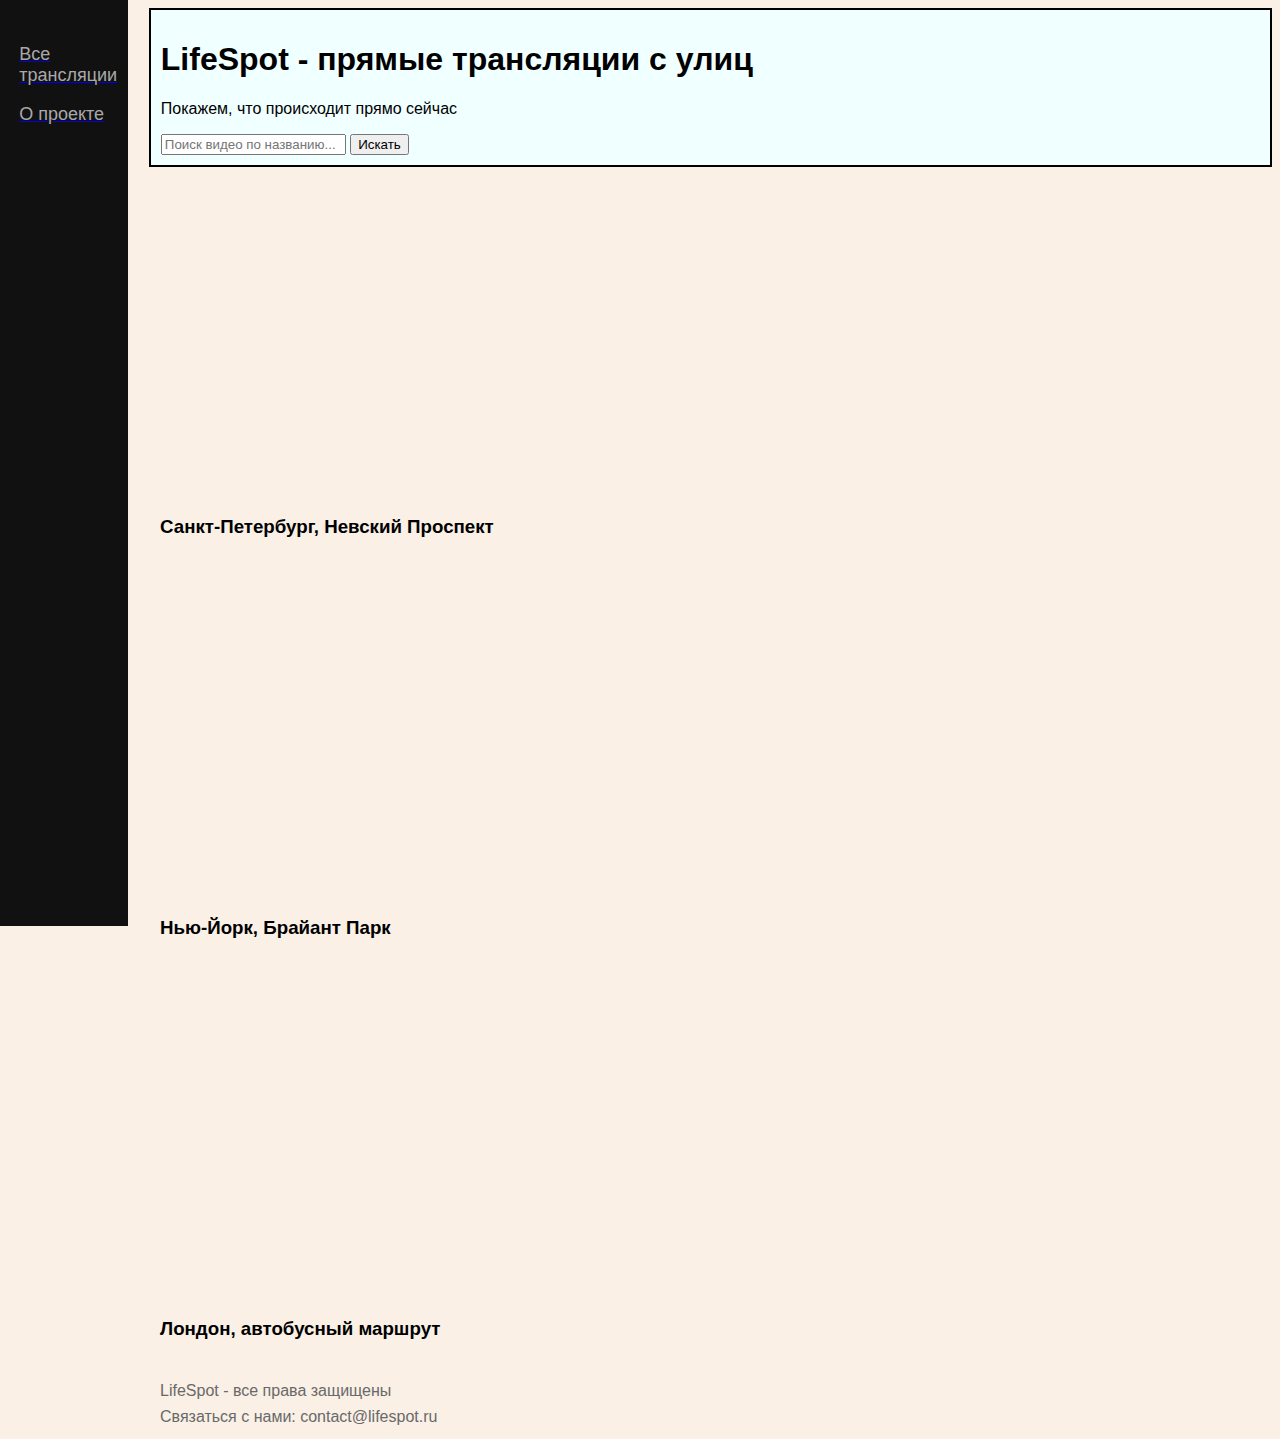
==== LifeSpot/Views/index.html @ 49a52bc9 "1" ====
﻿<!DOCTYPE html>
<html lang="en">
<head>
    <meta charset="UTF-8">
    <title>LifeSpot</title>
    <link href="../Static/CSS/index.css" rel="stylesheet" type="text/css" />
</head>
<header class="bordered">
    <!--Заголовок страницы-->
    <h1>LifeSpot - прямые трансляции с улиц</h1>
    <!--Параграф-->
    <p>Покажем, что происходит прямо сейчас</p>
    <div class="search">
        <form>
            <input type="text" placeholder="Поиск видео по названию...">
            <button type="submit">Искать</button>
        </form>
    </div>
</header>
<body>
    <!--Сайд-бар страницы-->
    <aside id="sidebar">
        <div class="navbar">
            <a href="https://localhost:44373/"><p>Все трансляции</p></a>
            <a href="https://localhost:44373/"><p>О проекте</p></a>
        </div>
    </aside>

    <!--div class="bordered"-->

        <div class="video-container">
            <iframe width="560" height="315" src="https://www.youtube.com/embed/e3IGUhlmXMs" title="YouTube video player" frameborder="0" allow="accelerometer; autoplay; clipboard-write; encrypted-media; gyroscope; picture-in-picture; web-share" allowfullscreen></iframe>
            <h3 class="video-title">Санкт-Петербург, Невский Проспект</h3>
        </div>

        <div class="video-container">
            <iframe width="560" height="315" src="https://www.youtube.com/embed/srlpC5tmhYs" title="YouTube video player" frameborder="0" allow="accelerometer; autoplay; clipboard-write; encrypted-media; gyroscope; picture-in-picture; web-share" allowfullscreen></iframe>
            <h3 class="video-title">Нью-Йорк, Брайант Парк</h3>
        </div>

        <div class="video-container">
            <iframe width="560" height="315" src="https://www.youtube.com/embed/JplMzss6_YE" title="YouTube video player" frameborder="0" allow="accelerometer; autoplay; clipboard-write; encrypted-media; gyroscope; picture-in-picture; web-share" allowfullscreen></iframe>
            <h3 class="video-title">Лондон, автобусный маршрут</h3>
        </div>

    <!--/div-->
</body>
<footer>
    <p>LifeSpot - все права защищены</p>
    <p>Связаться с нами: contact@lifespot.ru</p>
</footer>
</html>
---- LifeSpot/Static/CSS/index.css ----
﻿.bordered {
    border: 2px solid black;
    background-color: azure;
    padding: 10px;
}

.video-container {
    display: inline-block;
    padding-left: 1%;
    padding-top: 1%;
    padding-bottom: 1%;
}

.navbar p{
    color: darkgray;
    padding-left: 15%;
}

.navbar p:hover{
    color:aliceblue;
}

header {
    color: black;
    padding-left: 1%;
    padding-top: 1%;
}

#header-index {
    color: #44453f;
}

footer {
    position: unset;
    bottom: 0;
    font-size: medium;
    color: dimgrey;
    line-height: 66%;
    padding-left: 1%;
}

aside {
    height: 100%;
    width: 10%;
    position: absolute; /* Фиксированная позиция сайд-бара. Так он будет оставаться на месте при скроллинге */
    z-index: 1; /* Сайд-бар будет поверх остальных элементов */
    top: 0; /* Сайдбар будет в самой верхней части страницы */
    left: 0;
    background-color: #111;
    overflow-x: hidden; /* Отключаем горизонтальную прокрутку */
    padding-top: 2%;
    font-size: large;
}

body {
    padding-left: 11%;
}

header, footer, body, .video-container {
    font-family: "Helvetica 65 Medium", sans-serif;
    background-color: linen;
}

.search form:hover{
    position: relative;
    width: 300px;
    
}

.search button:hover{
    position: absolute;
    
    height: 20px;
    border: none;
    border-radius: 3px;
    cursor: pointer;
    
    background-color: aqua;
}
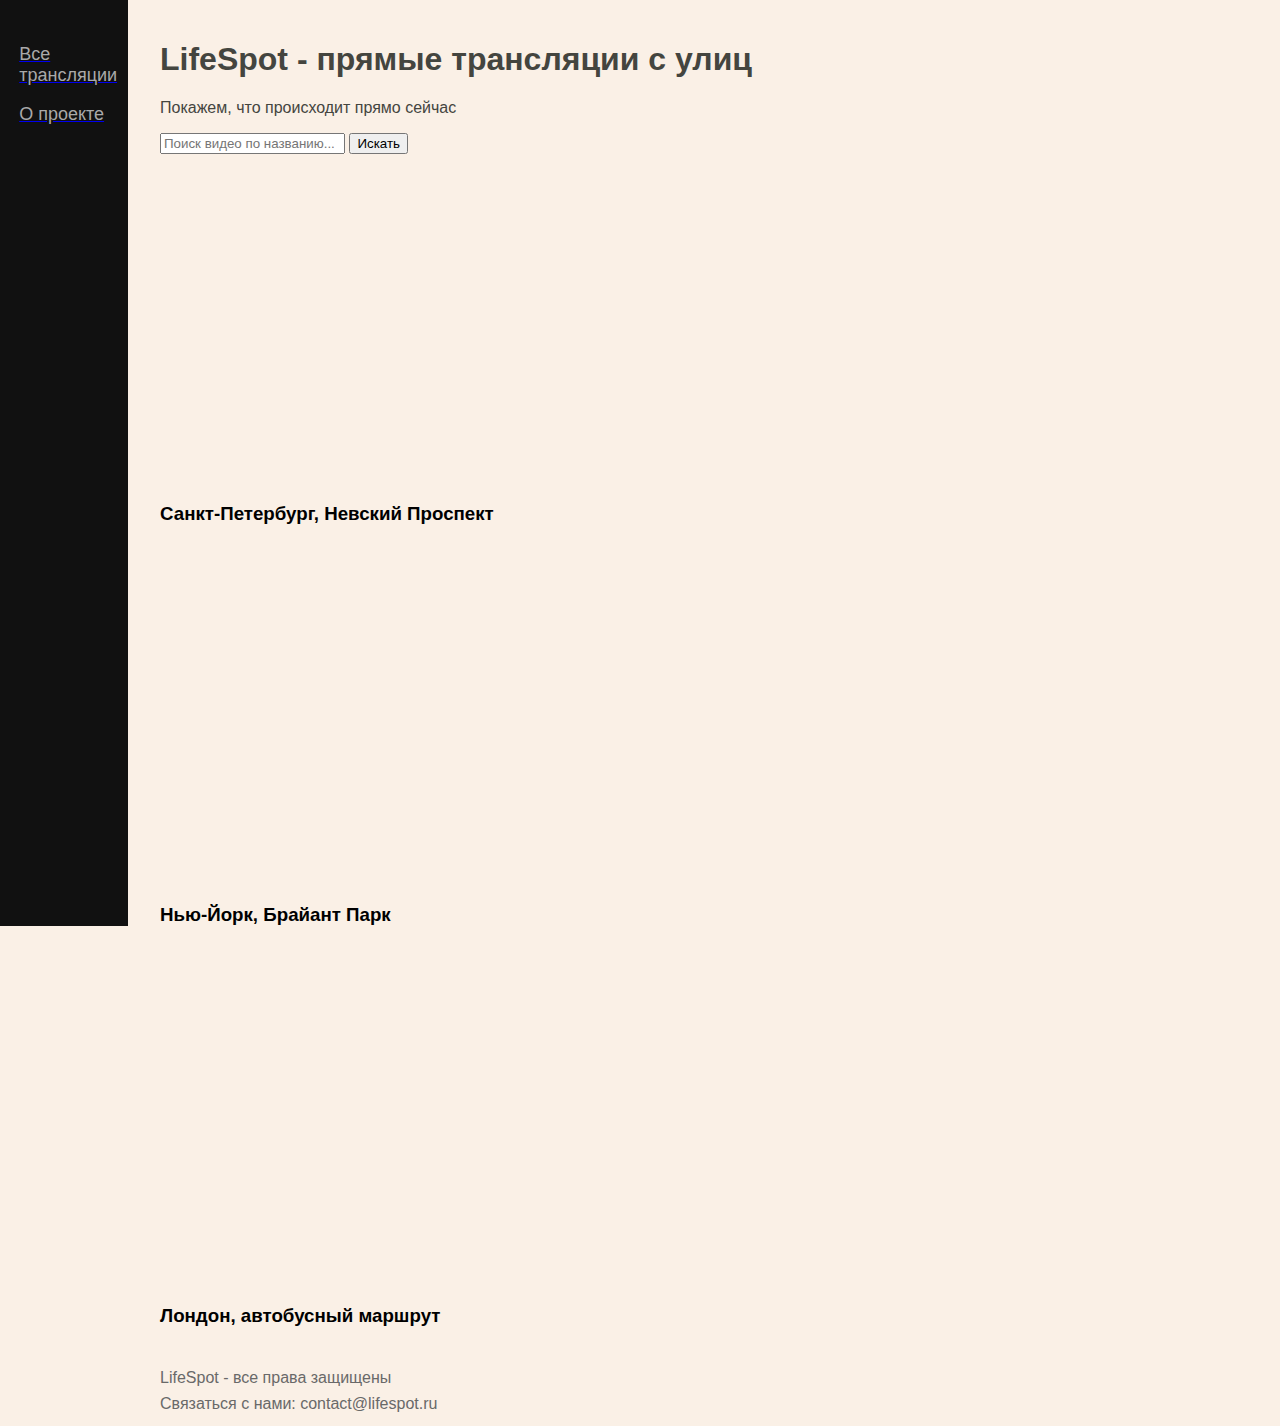
==== commit 6ea48930: "12" ====
--- a/LifeSpot/Views/index.html
+++ b/LifeSpot/Views/index.html
@@ -4,18 +4,44 @@
     <meta charset="UTF-8">
     <title>LifeSpot</title>
     <link href="../Static/CSS/index.css" rel="stylesheet" type="text/css" />
+    <script src="../Static/JS/index.js" rel="stylesheet" type="text/javascript"></script>
+    <script type="text/javascript" defer src="../Static/JS/testing.js"></script>
+    <script>
+        // Создадим и обработаем сессию
+        //let session = handleSession();
+        const inputParseFunction = function () {
+            return document.getElementsByTagName('input')[0].value.toLowerCase();
+        }
+        // Логируем в консоль.
+        //sessionLog(session)
+    </script>
+    <script>
+        // Проверка на возраст
+        checkAge();
+
+        // сохранение сессии
+        handleSession()
+
+        // вывод данных сессии в консоль
+        sessionLog();
+
+        // функция для получения пользовательского ввода    
+        const inputParseFunction = function () {
+            return document.getElementsByTagName('input')[0].value.toLowerCase();
+        }
+    </script>
 </head>
-<header class="bordered">
+<header id="header-index">
     <!--Заголовок страницы-->
     <h1>LifeSpot - прямые трансляции с улиц</h1>
     <!--Параграф-->
     <p>Покажем, что происходит прямо сейчас</p>
-    <div class="search">
-        <form>
-            <input type="text" placeholder="Поиск видео по названию...">
+            <input type="text" placeholder= "Поиск видео по названию..." oninput="
+    const inputParseFunction = function () {
+        return document.getElementsByTagName('input')[0].value.toLowerCase();
+    }
+    filterContent( inputParseFunction )">
             <button type="submit">Искать</button>
-        </form>
-    </div>
 </header>
 <body>
     <!--Сайд-бар страницы-->
--- a/LifeSpot/Static/CSS/index.css
+++ b/LifeSpot/Static/CSS/index.css
@@ -76,4 +76,18 @@
     cursor: pointer;
     
     background-color: aqua;
+}
+
+.review-container, .review-button {
+    display: inline-block;
+    margin-top: 0.5em;
+    padding-left: 1%;
+    padding-top: 1%;
+}
+
+.review-text {
+    display: block;
+    margin-top: 0.5em;
+    padding-left: 1%;
+    padding-top: 1%;
 }